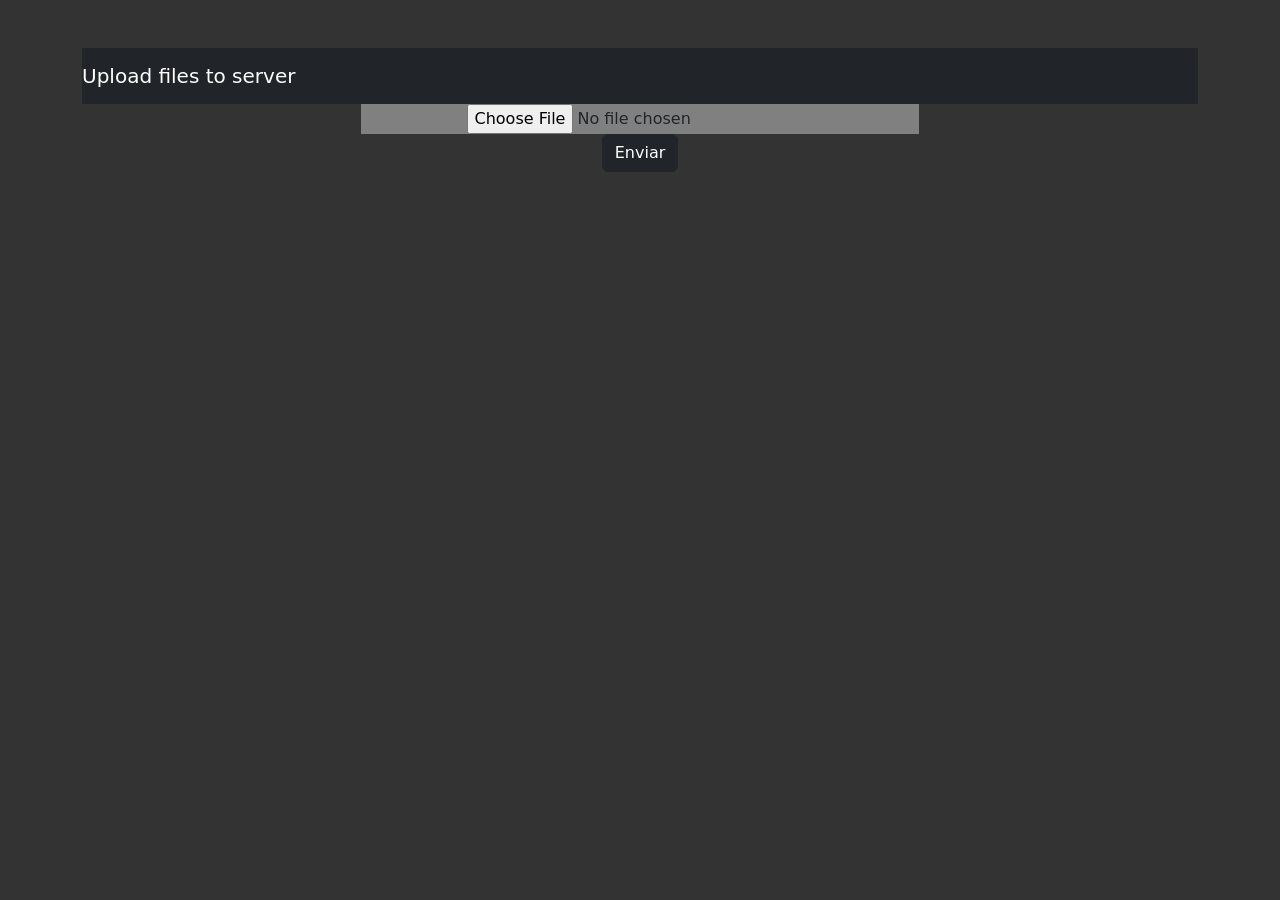
==== server/public/upload-files/index.html @ 18fa988d "new path index upload files" ====
<!DOCTYPE html>
<html lang="en">
<head>
    <meta charset="UTF-8">
    <meta http-equiv="X-UA-Compatible" content="IE=edge">
    <meta name="viewport" content="width=device-width, initial-scale=1.0">
    <title>Up file server</title>
    <!-- Boostrap -->
    <link 
      href="https://cdn.jsdelivr.net/npm/bootstrap@5.2.2/dist/css/bootstrap.min.css"
      rel="stylesheet"
      integrity="sha384-Zenh87qX5JnK2Jl0vWa8Ck2rdkQ2Bzep5IDxbcnCeuOxjzrPF/et3URy9Bv1WTRi"
      crossorigin="anonymous"
    />
</head>
<body style="background-color:#333;">
    <div class="container mt-5">
        <nav class="navbar navbar-dark bg-dark">
            <a href="/" class="navbar-brand">Upload files to server</a>
        </nav>
        <div class="cart-footer">
            <form action="/files" method="post" enctype="multipart/form-data">
                <div class="col-md-6 text-center offset-md-3">
                    <div style="background-color: grey;">
                        <input type="file" name="archivo" class="form-control-file">
                    </div>
                    <input type="submit" value="Enviar" class="btn btn-dark btn-block">
                </div>
            </form>
        </div>
    </div>
    
</body>
</html>
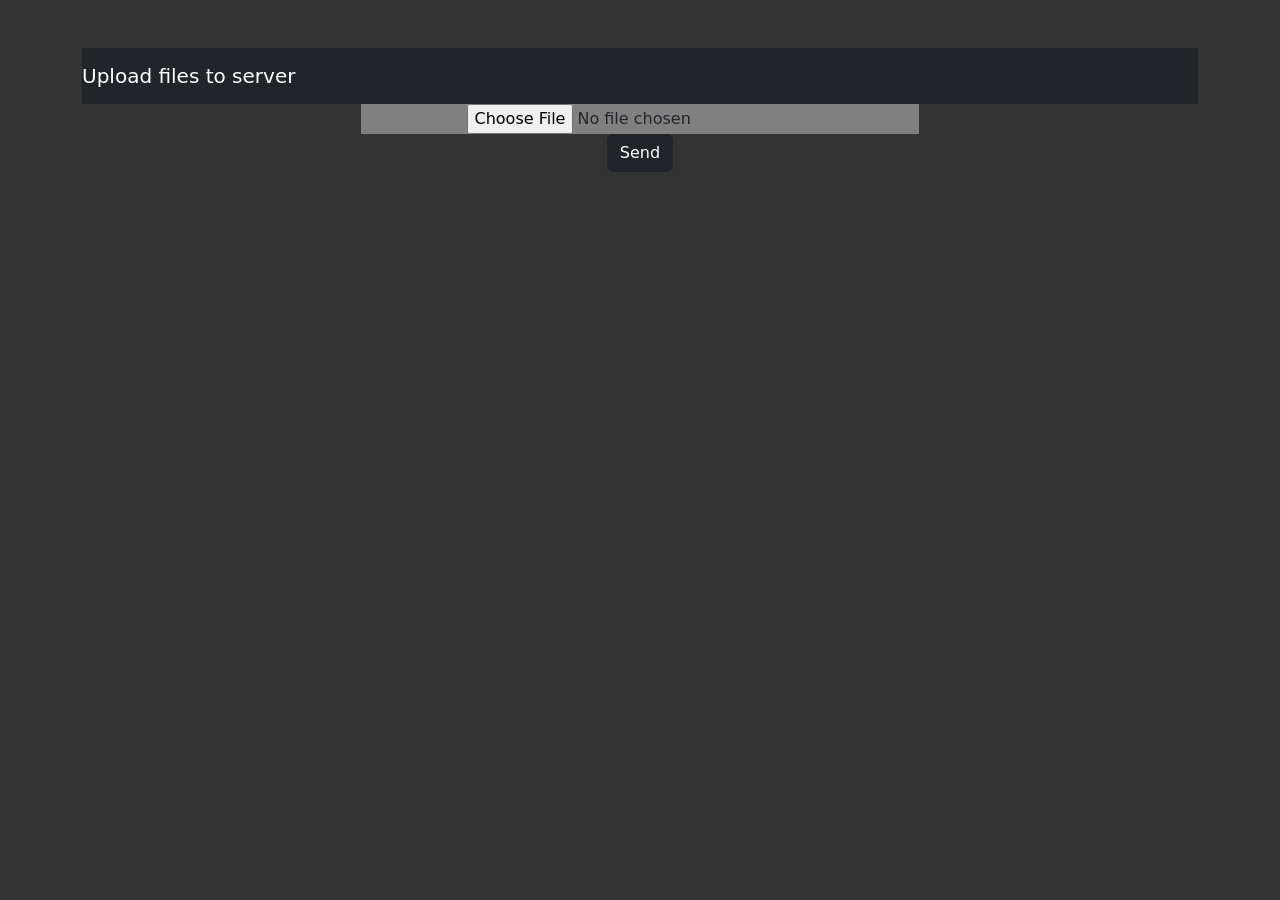
==== commit d64f801e: "button name fix" ====
--- a/server/public/upload-files/index.html
+++ b/server/public/upload-files/index.html
@@ -24,7 +24,7 @@
                     <div style="background-color: grey;">
                         <input type="file" name="archivo" class="form-control-file">
                     </div>
-                    <input type="submit" value="Enviar" class="btn btn-dark btn-block">
+                    <input type="submit" value="Send" class="btn btn-dark btn-block">
                 </div>
             </form>
         </div>
